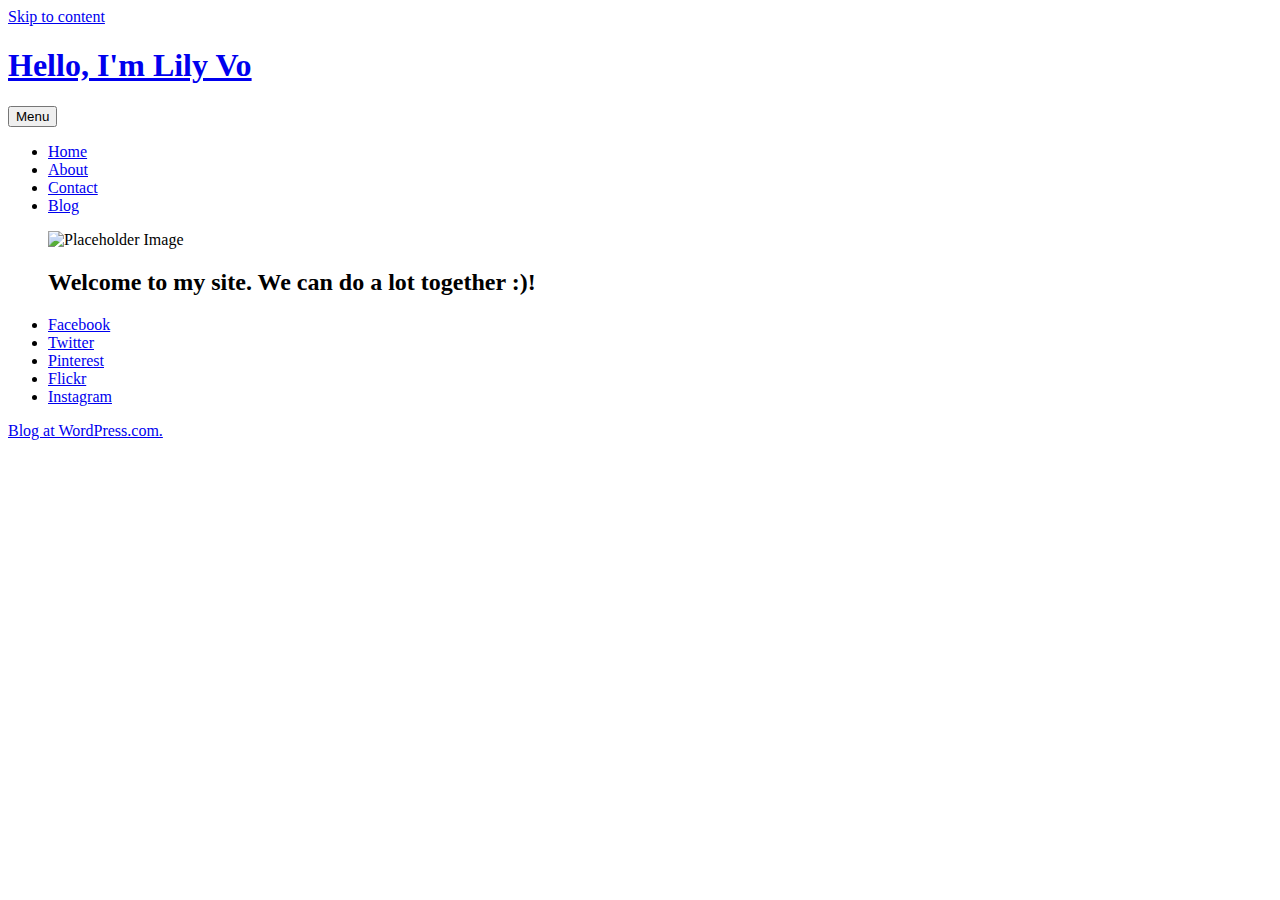
==== index.html @ 209fda5f "Add files via upload" ====
﻿
<!DOCTYPE html>
<html lang="en">
<head>
<meta charset="UTF-8">
<meta name="viewport" content="width=device-width, initial-scale=1">
<link rel="profile" href="http://gmpg.org/xfn/11">
<link rel="pingback" href="https://dollyns.wordpress.com/xmlrpc.php">
<title>Hello, I&#039;m Lily Vo</title>
<link rel='dns-prefetch' href='//s2.wp.com' />
<link rel='dns-prefetch' href='//s0.wp.com' />
<link rel='dns-prefetch' href='//s1.wp.com' />
<link rel='dns-prefetch' href='//fonts.googleapis.com' />
<link rel="alternate" type="application/rss+xml" title="Hello, I&#039;m Lily Vo &raquo; Feed" href="https://dollyns.wordpress.com/feed/" />
<link rel="alternate" type="application/rss+xml" title="Hello, I&#039;m Lily Vo &raquo; Comments Feed" href="https://dollyns.wordpress.com/comments/feed/" />
	<script type="text/javascript">
		/* <![CDATA[ */
		function addLoadEvent(func) {
			var oldonload = window.onload;
			if (typeof window.onload != 'function') {
				window.onload = func;
			} else {
				window.onload = function () {
					oldonload();
					func();
				}
			}
		}
		/* ]]> */
	</script>
			<script type="text/javascript">
			window._wpemojiSettings = {"baseUrl":"https:\/\/s0.wp.com\/wp-content\/mu-plugins\/wpcom-smileys\/twemoji\/2\/72x72\/","ext":".png","svgUrl":"https:\/\/s0.wp.com\/wp-content\/mu-plugins\/wpcom-smileys\/twemoji\/2\/svg\/","svgExt":".svg","source":{"concatemoji":"https:\/\/s1.wp.com\/wp-includes\/js\/wp-emoji-release.min.js?m=1473172720h&ver=4.6.1-RC1-38499"}};
			!function(a,b,c){function d(a){var c,d,e,f,g,h=b.createElement("canvas"),i=h.getContext&&h.getContext("2d"),j=String.fromCharCode;if(!i||!i.fillText)return!1;switch(i.textBaseline="top",i.font="600 32px Arial",a){case"flag":return i.fillText(j(55356,56806,55356,56826),0,0),!(h.toDataURL().length<3e3)&&(i.clearRect(0,0,h.width,h.height),i.fillText(j(55356,57331,65039,8205,55356,57096),0,0),c=h.toDataURL(),i.clearRect(0,0,h.width,h.height),i.fillText(j(55356,57331,55356,57096),0,0),d=h.toDataURL(),c!==d);case"diversity":return i.fillText(j(55356,57221),0,0),e=i.getImageData(16,16,1,1).data,f=e[0]+","+e[1]+","+e[2]+","+e[3],i.fillText(j(55356,57221,55356,57343),0,0),e=i.getImageData(16,16,1,1).data,g=e[0]+","+e[1]+","+e[2]+","+e[3],f!==g;case"simple":return i.fillText(j(55357,56835),0,0),0!==i.getImageData(16,16,1,1).data[0];case"unicode8":return i.fillText(j(55356,57135),0,0),0!==i.getImageData(16,16,1,1).data[0];case"unicode9":return i.fillText(j(55358,56631),0,0),0!==i.getImageData(16,16,1,1).data[0]}return!1}function e(a){var c=b.createElement("script");c.src=a,c.type="text/javascript",b.getElementsByTagName("head")[0].appendChild(c)}var f,g,h,i;for(i=Array("simple","flag","unicode8","diversity","unicode9"),c.supports={everything:!0,everythingExceptFlag:!0},h=0;h<i.length;h++)c.supports[i[h]]=d(i[h]),c.supports.everything=c.supports.everything&&c.supports[i[h]],"flag"!==i[h]&&(c.supports.everythingExceptFlag=c.supports.everythingExceptFlag&&c.supports[i[h]]);c.supports.everythingExceptFlag=c.supports.everythingExceptFlag&&!c.supports.flag,c.DOMReady=!1,c.readyCallback=function(){c.DOMReady=!0},c.supports.everything||(g=function(){c.readyCallback()},b.addEventListener?(b.addEventListener("DOMContentLoaded",g,!1),a.addEventListener("load",g,!1)):(a.attachEvent("onload",g),b.attachEvent("onreadystatechange",function(){"complete"===b.readyState&&c.readyCallback()})),f=c.source||{},f.concatemoji?e(f.concatemoji):f.wpemoji&&f.twemoji&&(e(f.twemoji),e(f.wpemoji)))}(window,document,window._wpemojiSettings);
		</script>
		<style type="text/css">
img.wp-smiley,
img.emoji {
	display: inline !important;
	border: none !important;
	box-shadow: none !important;
	height: 1em !important;
	width: 1em !important;
	margin: 0 .07em !important;
	vertical-align: -0.1em !important;
	background: none !important;
	padding: 0 !important;
}
</style>
<link rel='stylesheet' id='all-css-0-1' href='https://s1.wp.com/_static/??-eJyFj90KwjAMhV/IGqZT3IX4LFsNrlvThqVl+PamDgVF5k3Iz/k4JzCzsTEkDAkoG/b55oLAzDaSEXIe71/T1ops4Dfm3YgCAyZu7Wie05rcxgl1T9ymoiC8uhY9ksrWMOLjiyptr16rNkv8ruMJRYxWcplM6tXoTzwqUZY/QIWfmwV1EGJySsu7KYcLnav60OzqqtmfhgcvXIXW' type='text/css' media='all' />
<link rel='stylesheet' id='sela-fonts-css'  href='https://fonts.googleapis.com/css?family=Source+Sans+Pro%3A300%2C300italic%2C400%2C400italic%2C600%7CDroid+Serif%3A400%2C400italic%7COswald%3A300%2C400&#038;subset=latin%2Clatin-ext' type='text/css' media='all' />
<link rel='stylesheet' id='all-css-2-1' href='https://s2.wp.com/_static/??-eJyFjtsKwjAQRH/IuErr5UX8ljRsY2SzG7IJpX9vpC8tor7NMOfAwJSMEy7IBWI1iaoPrOCRMYc2fIl7p7qDlVseGFEh1QEUyYKWmfAvFdgtpJmSk/jBbx6JIXG2BOFNMSPZkH+pGQcS36KHRq3qW7rH27G/Hvru3F1Ozxe5aWUV' type='text/css' media='all' />
<link rel='stylesheet' id='print-css-3-1' href='https://s0.wp.com/wp-content/mu-plugins/global-print/global-print.css?m=1465851035h' type='text/css' media='print' />
<link rel='stylesheet' id='all-css-4-1' href='https://s0.wp.com/_static/??-eJx9i0EKQjEMBS9kDUpRuxDPkl9qG0mT0uTj9cWFiCiu3jyYgfsIWcWLOPQ1DF4riQFmJ5UF55u22WwDv/Wh5uHKSBOs4SSpr/1XmWZCDqxVP89X5K30YtAiVNYF+Slc+nkXjynt0ykebg/FyknH' type='text/css' media='all' />
<script type='text/javascript' src='https://s0.wp.com/_static/??-eJyFzt0KwjAMBeAXsiv+Tb0Qn6WrcaQuaW1Shz69HeiFMBQCgZyPQ+yYDLIfyhnEhjq3AvnxXk2Qhf0FDGGfnUJDyB/sIyuwTpZihwOYIpBdX2+16BJnXIqiBCIVzaTfLyHfEca/LIAm568mg+Bzaj3Rcblp2+1qfdjtwws0V1vd'></script>
<link rel="EditURI" type="application/rsd+xml" title="RSD" href="https://dollyns.wordpress.com/xmlrpc.php?rsd" />
<link rel="wlwmanifest" type="application/wlwmanifest+xml" href="https://s1.wp.com/wp-includes/wlwmanifest.xml" /> 
<meta name="generator" content="WordPress.com" />
<link rel="canonical" href="https://dollyns.wordpress.com/" />
<link rel='shortlink' href='http://wp.me/P8dDOH-2' />
<link rel="alternate" type="application/json+oembed" href="https://public-api.wordpress.com/oembed/1.0/?format=json&amp;url=https%3A%2F%2Fdollyns.wordpress.com%2F&amp;for=wpcom-auto-discovery" /><link rel="alternate" type="application/xml+oembed" href="https://public-api.wordpress.com/oembed/1.0/?format=xml&amp;url=https%3A%2F%2Fdollyns.wordpress.com%2F&amp;for=wpcom-auto-discovery" />
<!-- Jetpack Open Graph Tags -->
<meta property="og:type" content="website" />
<meta property="og:title" content="Hello, I&#039;m Lily Vo" />
<meta property="og:url" content="https://dollyns.wordpress.com/" />
<meta property="og:site_name" content="Hello, I&#039;m Lily Vo" />
<meta property="og:image" content="https://dollyns.files.wordpress.com/2016/12/desktop5.jpg?w=1200" />
<meta property="og:image:width" content="1200" />
<meta property="og:image:height" content="805" />
<meta property="og:locale" content="en_US" />
<meta name="twitter:site" content="@wordpressdotcom" />
<meta name="twitter:image:src" content="https://dollyns.files.wordpress.com/2016/12/desktop5.jpg?w=640" />
<meta name="twitter:card" content="summary_large_image" />
<meta name="twitter:description" content="Visit the post for more." />
<meta property="fb:app_id" content="249643311490" />
<meta property="article:publisher" content="https://www.facebook.com/WordPresscom" />
<link rel="shortcut icon" type="image/x-icon" href="https://s2.wp.com/i/favicon.ico" sizes="16x16 24x24 32x32 48x48" />
<link rel="icon" type="image/x-icon" href="https://s2.wp.com/i/favicon.ico" sizes="16x16 24x24 32x32 48x48" />
<link rel="apple-touch-icon-precomposed" href="https://s0.wp.com/i/webclip.png" />
<link rel="search" type="application/opensearchdescription+xml" href="https://dollyns.wordpress.com/osd.xml" title="Hello, I&#039;m Lily Vo" />
<link rel="search" type="application/opensearchdescription+xml" href="https://s1.wp.com/opensearch.xml" title="WordPress.com" />
<meta name="application-name" content="Hello, I&#039;m Lily Vo" /><meta name="msapplication-window" content="width=device-width;height=device-height" /><meta name="msapplication-task" content="name=Subscribe;action-uri=https://dollyns.wordpress.com/feed/;icon-uri=https://s2.wp.com/i/favicon.ico" /><meta name="msapplication-task" content="name=Sign up for a free blog;action-uri=http://wordpress.com/signup/;icon-uri=https://s2.wp.com/i/favicon.ico" /><meta name="msapplication-task" content="name=WordPress.com Support;action-uri=http://support.wordpress.com/;icon-uri=https://s2.wp.com/i/favicon.ico" /><meta name="msapplication-task" content="name=WordPress.com Forums;action-uri=http://forums.wordpress.com/;icon-uri=https://s2.wp.com/i/favicon.ico" /><meta name="title" content=" | Hello, I&#039;m Lily Vo on WordPress.com" />
<meta name="description" content="This is the home page&#039;s excerpt" />
<style type="text/css" id="syntaxhighlighteranchor"></style>
</head>

<body class="home page page-id-2 page-template page-template-page-templates page-template-front-page page-template-page-templatesfront-page-php mp6 customizer-styles-applied not-multi-author display-header-text comments-closed highlander-enabled highlander-light">
<div id="page" class="hfeed site">
	<header id="masthead" class="site-header" role="banner">
		<a class="skip-link screen-reader-text" href="#content" title="Skip to content">Skip to content</a>

		<div class="site-branding">
						<h1 class="site-title"><a href="https://dollyns.wordpress.com/" title="Hello, I&#039;m Lily Vo" rel="home">Hello, I&#039;m Lily Vo</a></h1>
					</div><!-- .site-branding -->

		<nav id="site-navigation" class="main-navigation" role="navigation">
			<button class="menu-toggle" aria-controls="menu" aria-expanded="false">Menu</button>
			<div class="menu-primary-container"><ul id="menu-primary" class="menu"><li id="menu-item-12" class="menu-item menu-item-type-post_type menu-item-object-page current-menu-item page_item page-item-2 current_page_item menu-item-12"><a href="https://dollyns.wordpress.com/">Home</a></li>
<li id="menu-item-13" class="menu-item menu-item-type-post_type menu-item-object-page menu-item-13"><a href="https://dollyns.wordpress.com/about/">About</a></li>
<li id="menu-item-14" class="menu-item menu-item-type-post_type menu-item-object-page menu-item-14"><a href="https://dollyns.wordpress.com/contact/">Contact</a></li>
<li id="menu-item-15" class="menu-item menu-item-type-post_type menu-item-object-page menu-item-15"><a href="https://dollyns.wordpress.com/blog/">Blog</a></li>
</ul></div>		</nav><!-- #site-navigation -->
	</header><!-- #masthead -->

	<div id="content" class="site-content">

	<div id="primary" class="content-area front-page-content-area">
					<div class="hero">

								<figure class="hero-content">
					<img width="1180" height="610" src="https://dollyns.files.wordpress.com/2016/12/desktop5.jpg?w=1180&amp;h=610&amp;crop=1" class="attachment-sela-hero-thumbnail size-sela-hero-thumbnail wp-post-image" alt="Placeholder Image" srcset="https://dollyns.files.wordpress.com/2016/12/desktop5.jpg?w=1180&amp;h=610&amp;crop=1 1180w, https://dollyns.files.wordpress.com/2016/12/desktop5.jpg?w=150&amp;h=78&amp;crop=1 150w, https://dollyns.files.wordpress.com/2016/12/desktop5.jpg?w=300&amp;h=155&amp;crop=1 300w, https://dollyns.files.wordpress.com/2016/12/desktop5.jpg?w=768&amp;h=397&amp;crop=1 768w, https://dollyns.files.wordpress.com/2016/12/desktop5.jpg?w=1024&amp;h=529&amp;crop=1 1024w" sizes="(max-width: 1180px) 100vw, 1180px" data-attachment-id="21" data-permalink="https://dollyns.wordpress.com/home/placeholder-image/#main" data-orig-file="https://dollyns.files.wordpress.com/2016/12/desktop5.jpg" data-orig-size="1600,1073" data-comments-opened="1" data-image-meta="{&quot;aperture&quot;:&quot;4.5&quot;,&quot;credit&quot;:&quot;&quot;,&quot;camera&quot;:&quot;DSLR-A200&quot;,&quot;caption&quot;:&quot;SONY DSC&quot;,&quot;created_timestamp&quot;:&quot;1338642597&quot;,&quot;copyright&quot;:&quot;&quot;,&quot;focal_length&quot;:&quot;26&quot;,&quot;iso&quot;:&quot;400&quot;,&quot;shutter_speed&quot;:&quot;0.04&quot;,&quot;title&quot;:&quot;SONY DSC&quot;,&quot;orientation&quot;:&quot;0&quot;}" data-image-title="Placeholder Image" data-image-description="&lt;p&gt;SONY DSC&lt;/p&gt;
" data-medium-file="https://dollyns.files.wordpress.com/2016/12/desktop5.jpg?w=300" data-large-file="https://dollyns.files.wordpress.com/2016/12/desktop5.jpg?w=620" />					<div class="hero-content-overlayer">
						<div class="hero-container-outer">
							<div class="hero-container-inner">
								<article id="post-2" class="post-2 page type-page status-publish has-post-thumbnail hentry with-featured-image">
									<header class="entry-header">
																			</header><!-- .entry-header -->

									<div class="entry-content">
										<h2>Welcome to my site. We can do a lot together :)!</h2>
									</div><!-- .entry-content -->
																	</article><!-- #post-## -->
							</div><!-- .hero-container-inner -->
						</div><!-- .hero-container-outer -->
					</div><!-- .hero-content-overlayer -->
				</figure><!-- .hero-content -->

				
			</div><!-- .hero -->
			</div><!-- #primary -->

	

	
	



	</div><!-- #content -->

	
	<footer id="colophon" class="site-footer">
					<div class="social-links"><ul id="menu-social" class="menu"><li id="menu-item-16" class="menu-item menu-item-type-custom menu-item-object-custom menu-item-16"><a href="http://facebook.com/"><span class="screen-reader-text">Facebook</span></a></li>
<li id="menu-item-17" class="menu-item menu-item-type-custom menu-item-object-custom menu-item-17"><a href="http://twitter.com/wordpressdotcom"><span class="screen-reader-text">Twitter</span></a></li>
<li id="menu-item-18" class="menu-item menu-item-type-custom menu-item-object-custom menu-item-18"><a href="http://pinterest.com"><span class="screen-reader-text">Pinterest</span></a></li>
<li id="menu-item-19" class="menu-item menu-item-type-custom menu-item-object-custom menu-item-19"><a href="http://flickr.com"><span class="screen-reader-text">Flickr</span></a></li>
<li id="menu-item-20" class="menu-item menu-item-type-custom menu-item-object-custom menu-item-20"><a href="http://instagram.com"><span class="screen-reader-text">Instagram</span></a></li>
</ul></div>		
		<div class="site-info"  role="contentinfo">
			<a href="https://wordpress.com/?ref=footer_blog">Blog at WordPress.com.</a>
			
					</div><!-- .site-info -->
	</footer><!-- #colophon -->
</div><!-- #page -->

<!--  -->
<script type='text/javascript' src='//0.gravatar.com/js/gprofiles.js?ver=201651y'></script>
<script type='text/javascript'>
/* <![CDATA[ */
var WPGroHo = {"my_hash":""};
/* ]]> */
</script>
<script type='text/javascript' src='https://s1.wp.com/wp-content/mu-plugins/gravatar-hovercards/wpgroho.js?m=1380573781h'></script>

	<script>
		//initialize and attach hovercards to all gravatars
		jQuery( document ).ready( function( $ ) {

			if (typeof Gravatar === "undefined"){
				return;
			}

			if ( typeof Gravatar.init !== "function" ) {
				return;
			}			

			Gravatar.profile_cb = function( hash, id ) {
				WPGroHo.syncProfileData( hash, id );
			};
			Gravatar.my_hash = WPGroHo.my_hash;
			Gravatar.init( 'body', '#wp-admin-bar-my-account' );
		});
	</script>

		<div style="display:none">
	</div>
<link rel='stylesheet' id='all-css-0-2' href='https://s2.wp.com/wp-content/mu-plugins/widgets/contact-info/contact-info-map.css?m=1469676049h' type='text/css' media='all' />
<script type='text/javascript'>
/* <![CDATA[ */
var comment_like_text = {"loading":"Loading..."};
/* ]]> */
</script>
<script type='text/javascript'>
/* <![CDATA[ */
var actionbardata = {"siteID":"121462011","siteName":"Hello, I'm Lily Vo","siteURL":"http:\/\/dollyns.wordpress.com","icon":"<img alt='' src='https:\/\/s1.wp.com\/i\/void.gif' class='avatar avatar-36' height='36' width='36' \/>","canManageOptions":"","canCustomizeSite":"","isFollowing":"","themeSlug":"pub\/sela","signupURL":"https:\/\/wordpress.com\/start\/","loginURL":"https:\/\/dollyns.wordpress.com\/wp-login.php?redirect_to=https%3A%2F%2Fdollyns.wordpress.com%2F","themeURL":"https:\/\/wordpress.com\/themes\/sela\/","xhrURL":"https:\/\/dollyns.wordpress.com\/wp-admin\/admin-ajax.php","nonce":"1d1d68eaa4","isSingular":"1","isFolded":"","isLoggedIn":"","isMobile":"","subscribeNonce":"<input type=\"hidden\" id=\"_wpnonce\" name=\"_wpnonce\" value=\"c07e786dff\" \/>","referer":"https:\/\/dollyns.wordpress.com\/","canFollow":"1","statusMessage":"","customizeLink":"https:\/\/dollyns.wordpress.com\/wp-admin\/customize.php?url=https%3A%2F%2Fdollyns.wordpress.com%2F","postID":"2","shortlink":"http:\/\/wp.me\/P8dDOH-2","canEditPost":"","editLink":"https:\/\/wordpress.com\/page\/dollyns.wordpress.com\/2","i18n":{"view":"View Site","follow":"Follow","following":"Following","edit":"Edit","login":"Log In","signup":"Sign Up","customize":"Customize","report":"Report this content","themeInfo":"Get theme: Sela","shortlink":"Copy shortlink","copied":"Copied","followedText":"New posts from this site will now appear in your <a href=\"https:\/\/wordpress.com\/\">Reader<\/a>","foldBar":"Collapse this bar","unfoldBar":"Expand this bar","editFollows":"Manage Sites I Follow","editSubs":"Manage Subscriptions","viewReader":"View Site in the Reader","subscribe":"Sign me up","enterEmail":"Enter your email address","followers":"","alreadyUser":"Already have a WordPress.com account? <a href=\"https:\/\/dollyns.wordpress.com\/wp-login.php?redirect_to=https%3A%2F%2Fdollyns.wordpress.com%2F\">Log in now.<\/a>"}};
/* ]]> */
</script>
<script type='text/javascript' src='https://s0.wp.com/_static/??-eJyVkN1uwyAMRl9oHq06Nb2Z9iwUnMRJMJSfZI9fo0rRsk1Re4Ux53yyUUsA4zkjZzUkZXEmg+H7fUhv6seTKxCm0hEnNdGISd0KFuw12wnjDmy8c9KChzRU+6rSQgFfkTaN32Lu0QkWigTjpCvPeqZOZ/L8BJxGCpLMI7TelAQt/dn+P0vOnRW0dcRw1VE5nTJGqcDPGCNZCVp7ewmmzl8T1mqHXsh2mOtPcRYeiFu/uYDTQfwv93n8aM6n0+XcHIY7yc+96g=='></script>
<script type="text/javascript">
// <![CDATA[
(function() {
try{
  if ( window.external &&'msIsSiteMode' in window.external) {
    if (window.external.msIsSiteMode()) {
      var jl = document.createElement('script');
      jl.type='text/javascript';
      jl.async=true;
      jl.src='/wp-content/plugins/ie-sitemode/custom-jumplist.php';
      var s = document.getElementsByTagName('script')[0];
      s.parentNode.insertBefore(jl, s);
    }
  }
}catch(e){}
})();
// ]]>
</script>	<script type="text/javascript">
	var skimlinks_pub_id = "725X584219"
	var skimlinks_sitename = "dollyns.wordpress.com";
	</script>
	<script type="text/javascript" src="https://s.skimresources.com/js/725X1342.skimlinks.js"></script>		<script>
			var _comscore = _comscore || [];
			_comscore.push({
				c1: "2",
				c2: "7518284"
			});
			(function() {
				var s = document.createElement("script"),
					el = document.getElementsByTagName("script")[0];
				s.async = true;
				s.src = (document.location.protocol == "https:" ? "https://sb" : "http://b") + ".scorecardresearch.com/beacon.js";
				el.parentNode.insertBefore(s, el);
			})();
		</script>
		<noscript>
			<p class="robots-nocontent"><img src="https://sb.scorecardresearch.com/p?c1=2&c2=7518284&c3=&c4=&c5=&c6=&c15=&cv=2.0&cj=1" alt="" style="display:none;" width="1" height="1" /></p>
		</noscript><script src="//stats.wp.com/w.js?55" type="text/javascript" async defer></script>
<script type="text/javascript">
_tkq = window._tkq || [];
_stq = window._stq || [];
_tkq.push(['storeContext', {'blog_id':'121462011','blog_tz':'0','user_lang':'en','blog_lang':'en','user_id':'0'}]);
_stq.push(['view', {'blog':'121462011','v':'wpcom','tz':'0','user_id':'0','post':'2','subd':'dollyns'}]);
_stq.push(['extra', {'crypt':'UE40eW5QN0p8M2Y/[base64]/SzVpU11bLGNGME9Gay5yRWxML0R1XVJUTUlEcFhlOUZWdVpNRDBZVlZpfC1afktyLjl6NF1bTy8lVklTVUJSTC82M253MnhdMHIsVytkRix1VS9+NDcrVmRWMk5qem85U0JbOQ=='}]);
_stq.push([ 'clickTrackerInit', '121462011', '2' ]);
	</script>
<noscript><img src="https://pixel.wp.com/b.gif?v=noscript" style="height:0px;width:0px;overflow:hidden" alt="" /></noscript>
<script>
if ( 'object' === typeof wpcom_mobile_user_agent_info ) {

	wpcom_mobile_user_agent_info.init();
	var mobileStatsQueryString = "";
	
	if( false !== wpcom_mobile_user_agent_info.matchedPlatformName )
		mobileStatsQueryString += "&x_" + 'mobile_platforms' + '=' + wpcom_mobile_user_agent_info.matchedPlatformName;
	
	if( false !== wpcom_mobile_user_agent_info.matchedUserAgentName )
		mobileStatsQueryString += "&x_" + 'mobile_devices' + '=' + wpcom_mobile_user_agent_info.matchedUserAgentName;
	
	if( wpcom_mobile_user_agent_info.isIPad() )
		mobileStatsQueryString += "&x_" + 'ipad_views' + '=' + 'views';

	if( "" != mobileStatsQueryString ) {
		new Image().src = document.location.protocol + '//pixel.wp.com/g.gif?v=wpcom-no-pv' + mobileStatsQueryString + '&baba=' + Math.random();
	}
	
}
</script>
</body>
</html>
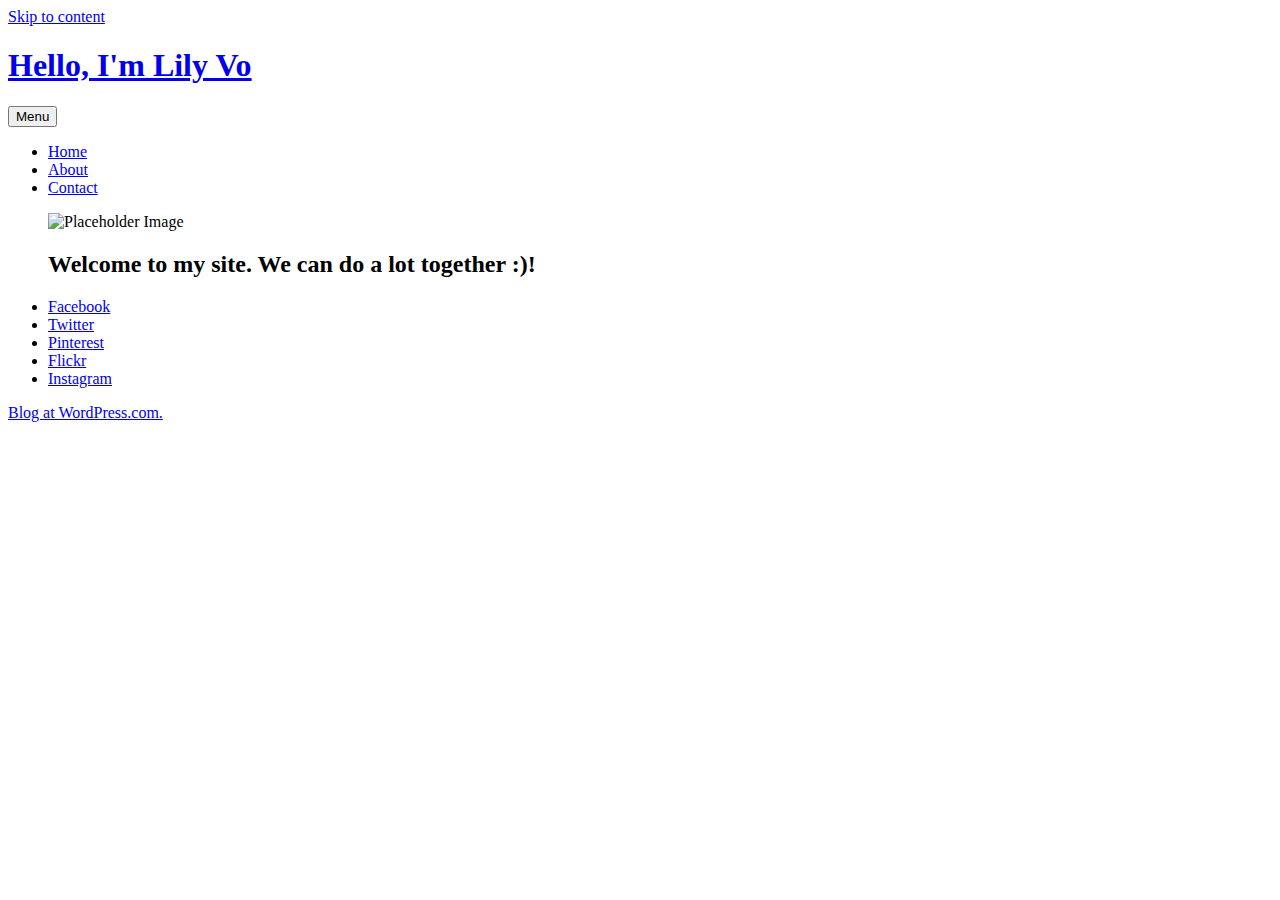
==== commit c7d4033c: "Modified html files" ====
--- a/index.html
+++ b/index.html
@@ -1,267 +1,267 @@
-﻿
-<!DOCTYPE html>
-<html lang="en">
-<head>
-<meta charset="UTF-8">
-<meta name="viewport" content="width=device-width, initial-scale=1">
-<link rel="profile" href="http://gmpg.org/xfn/11">
-<link rel="pingback" href="https://dollyns.wordpress.com/xmlrpc.php">
-<title>Hello, I&#039;m Lily Vo</title>
-<link rel='dns-prefetch' href='//s2.wp.com' />
-<link rel='dns-prefetch' href='//s0.wp.com' />
-<link rel='dns-prefetch' href='//s1.wp.com' />
-<link rel='dns-prefetch' href='//fonts.googleapis.com' />
-<link rel="alternate" type="application/rss+xml" title="Hello, I&#039;m Lily Vo &raquo; Feed" href="https://dollyns.wordpress.com/feed/" />
-<link rel="alternate" type="application/rss+xml" title="Hello, I&#039;m Lily Vo &raquo; Comments Feed" href="https://dollyns.wordpress.com/comments/feed/" />
-	<script type="text/javascript">
-		/* <![CDATA[ */
-		function addLoadEvent(func) {
-			var oldonload = window.onload;
-			if (typeof window.onload != 'function') {
-				window.onload = func;
-			} else {
-				window.onload = function () {
-					oldonload();
-					func();
-				}
-			}
-		}
-		/* ]]> */
-	</script>
-			<script type="text/javascript">
-			window._wpemojiSettings = {"baseUrl":"https:\/\/s0.wp.com\/wp-content\/mu-plugins\/wpcom-smileys\/twemoji\/2\/72x72\/","ext":".png","svgUrl":"https:\/\/s0.wp.com\/wp-content\/mu-plugins\/wpcom-smileys\/twemoji\/2\/svg\/","svgExt":".svg","source":{"concatemoji":"https:\/\/s1.wp.com\/wp-includes\/js\/wp-emoji-release.min.js?m=1473172720h&ver=4.6.1-RC1-38499"}};
-			!function(a,b,c){function d(a){var c,d,e,f,g,h=b.createElement("canvas"),i=h.getContext&&h.getContext("2d"),j=String.fromCharCode;if(!i||!i.fillText)return!1;switch(i.textBaseline="top",i.font="600 32px Arial",a){case"flag":return i.fillText(j(55356,56806,55356,56826),0,0),!(h.toDataURL().length<3e3)&&(i.clearRect(0,0,h.width,h.height),i.fillText(j(55356,57331,65039,8205,55356,57096),0,0),c=h.toDataURL(),i.clearRect(0,0,h.width,h.height),i.fillText(j(55356,57331,55356,57096),0,0),d=h.toDataURL(),c!==d);case"diversity":return i.fillText(j(55356,57221),0,0),e=i.getImageData(16,16,1,1).data,f=e[0]+","+e[1]+","+e[2]+","+e[3],i.fillText(j(55356,57221,55356,57343),0,0),e=i.getImageData(16,16,1,1).data,g=e[0]+","+e[1]+","+e[2]+","+e[3],f!==g;case"simple":return i.fillText(j(55357,56835),0,0),0!==i.getImageData(16,16,1,1).data[0];case"unicode8":return i.fillText(j(55356,57135),0,0),0!==i.getImageData(16,16,1,1).data[0];case"unicode9":return i.fillText(j(55358,56631),0,0),0!==i.getImageData(16,16,1,1).data[0]}return!1}function e(a){var c=b.createElement("script");c.src=a,c.type="text/javascript",b.getElementsByTagName("head")[0].appendChild(c)}var f,g,h,i;for(i=Array("simple","flag","unicode8","diversity","unicode9"),c.supports={everything:!0,everythingExceptFlag:!0},h=0;h<i.length;h++)c.supports[i[h]]=d(i[h]),c.supports.everything=c.supports.everything&&c.supports[i[h]],"flag"!==i[h]&&(c.supports.everythingExceptFlag=c.supports.everythingExceptFlag&&c.supports[i[h]]);c.supports.everythingExceptFlag=c.supports.everythingExceptFlag&&!c.supports.flag,c.DOMReady=!1,c.readyCallback=function(){c.DOMReady=!0},c.supports.everything||(g=function(){c.readyCallback()},b.addEventListener?(b.addEventListener("DOMContentLoaded",g,!1),a.addEventListener("load",g,!1)):(a.attachEvent("onload",g),b.attachEvent("onreadystatechange",function(){"complete"===b.readyState&&c.readyCallback()})),f=c.source||{},f.concatemoji?e(f.concatemoji):f.wpemoji&&f.twemoji&&(e(f.twemoji),e(f.wpemoji)))}(window,document,window._wpemojiSettings);
-		</script>
-		<style type="text/css">
-img.wp-smiley,
-img.emoji {
-	display: inline !important;
-	border: none !important;
-	box-shadow: none !important;
-	height: 1em !important;
-	width: 1em !important;
-	margin: 0 .07em !important;
-	vertical-align: -0.1em !important;
-	background: none !important;
-	padding: 0 !important;
-}
-</style>
-<link rel='stylesheet' id='all-css-0-1' href='https://s1.wp.com/_static/??-eJyFj90KwjAMhV/IGqZT3IX4LFsNrlvThqVl+PamDgVF5k3Iz/k4JzCzsTEkDAkoG/b55oLAzDaSEXIe71/T1ops4Dfm3YgCAyZu7Wie05rcxgl1T9ymoiC8uhY9ksrWMOLjiyptr16rNkv8ruMJRYxWcplM6tXoTzwqUZY/QIWfmwV1EGJySsu7KYcLnav60OzqqtmfhgcvXIXW' type='text/css' media='all' />
-<link rel='stylesheet' id='sela-fonts-css'  href='https://fonts.googleapis.com/css?family=Source+Sans+Pro%3A300%2C300italic%2C400%2C400italic%2C600%7CDroid+Serif%3A400%2C400italic%7COswald%3A300%2C400&#038;subset=latin%2Clatin-ext' type='text/css' media='all' />
-<link rel='stylesheet' id='all-css-2-1' href='https://s2.wp.com/_static/??-eJyFjtsKwjAQRH/IuErr5UX8ljRsY2SzG7IJpX9vpC8tor7NMOfAwJSMEy7IBWI1iaoPrOCRMYc2fIl7p7qDlVseGFEh1QEUyYKWmfAvFdgtpJmSk/jBbx6JIXG2BOFNMSPZkH+pGQcS36KHRq3qW7rH27G/Hvru3F1Ozxe5aWUV' type='text/css' media='all' />
-<link rel='stylesheet' id='print-css-3-1' href='https://s0.wp.com/wp-content/mu-plugins/global-print/global-print.css?m=1465851035h' type='text/css' media='print' />
-<link rel='stylesheet' id='all-css-4-1' href='https://s0.wp.com/_static/??-eJx9i0EKQjEMBS9kDUpRuxDPkl9qG0mT0uTj9cWFiCiu3jyYgfsIWcWLOPQ1DF4riQFmJ5UF55u22WwDv/Wh5uHKSBOs4SSpr/1XmWZCDqxVP89X5K30YtAiVNYF+Slc+nkXjynt0ykebg/FyknH' type='text/css' media='all' />
-<script type='text/javascript' src='https://s0.wp.com/_static/??-eJyFzt0KwjAMBeAXsiv+Tb0Qn6WrcaQuaW1Shz69HeiFMBQCgZyPQ+yYDLIfyhnEhjq3AvnxXk2Qhf0FDGGfnUJDyB/sIyuwTpZihwOYIpBdX2+16BJnXIqiBCIVzaTfLyHfEca/LIAm568mg+Bzaj3Rcblp2+1qfdjtwws0V1vd'></script>
-<link rel="EditURI" type="application/rsd+xml" title="RSD" href="https://dollyns.wordpress.com/xmlrpc.php?rsd" />
-<link rel="wlwmanifest" type="application/wlwmanifest+xml" href="https://s1.wp.com/wp-includes/wlwmanifest.xml" /> 
-<meta name="generator" content="WordPress.com" />
-<link rel="canonical" href="https://dollyns.wordpress.com/" />
-<link rel='shortlink' href='http://wp.me/P8dDOH-2' />
-<link rel="alternate" type="application/json+oembed" href="https://public-api.wordpress.com/oembed/1.0/?format=json&amp;url=https%3A%2F%2Fdollyns.wordpress.com%2F&amp;for=wpcom-auto-discovery" /><link rel="alternate" type="application/xml+oembed" href="https://public-api.wordpress.com/oembed/1.0/?format=xml&amp;url=https%3A%2F%2Fdollyns.wordpress.com%2F&amp;for=wpcom-auto-discovery" />
-<!-- Jetpack Open Graph Tags -->
-<meta property="og:type" content="website" />
-<meta property="og:title" content="Hello, I&#039;m Lily Vo" />
-<meta property="og:url" content="https://dollyns.wordpress.com/" />
-<meta property="og:site_name" content="Hello, I&#039;m Lily Vo" />
-<meta property="og:image" content="https://dollyns.files.wordpress.com/2016/12/desktop5.jpg?w=1200" />
-<meta property="og:image:width" content="1200" />
-<meta property="og:image:height" content="805" />
-<meta property="og:locale" content="en_US" />
-<meta name="twitter:site" content="@wordpressdotcom" />
-<meta name="twitter:image:src" content="https://dollyns.files.wordpress.com/2016/12/desktop5.jpg?w=640" />
-<meta name="twitter:card" content="summary_large_image" />
-<meta name="twitter:description" content="Visit the post for more." />
-<meta property="fb:app_id" content="249643311490" />
-<meta property="article:publisher" content="https://www.facebook.com/WordPresscom" />
-<link rel="shortcut icon" type="image/x-icon" href="https://s2.wp.com/i/favicon.ico" sizes="16x16 24x24 32x32 48x48" />
-<link rel="icon" type="image/x-icon" href="https://s2.wp.com/i/favicon.ico" sizes="16x16 24x24 32x32 48x48" />
-<link rel="apple-touch-icon-precomposed" href="https://s0.wp.com/i/webclip.png" />
-<link rel="search" type="application/opensearchdescription+xml" href="https://dollyns.wordpress.com/osd.xml" title="Hello, I&#039;m Lily Vo" />
-<link rel="search" type="application/opensearchdescription+xml" href="https://s1.wp.com/opensearch.xml" title="WordPress.com" />
-<meta name="application-name" content="Hello, I&#039;m Lily Vo" /><meta name="msapplication-window" content="width=device-width;height=device-height" /><meta name="msapplication-task" content="name=Subscribe;action-uri=https://dollyns.wordpress.com/feed/;icon-uri=https://s2.wp.com/i/favicon.ico" /><meta name="msapplication-task" content="name=Sign up for a free blog;action-uri=http://wordpress.com/signup/;icon-uri=https://s2.wp.com/i/favicon.ico" /><meta name="msapplication-task" content="name=WordPress.com Support;action-uri=http://support.wordpress.com/;icon-uri=https://s2.wp.com/i/favicon.ico" /><meta name="msapplication-task" content="name=WordPress.com Forums;action-uri=http://forums.wordpress.com/;icon-uri=https://s2.wp.com/i/favicon.ico" /><meta name="title" content=" | Hello, I&#039;m Lily Vo on WordPress.com" />
-<meta name="description" content="This is the home page&#039;s excerpt" />
-<style type="text/css" id="syntaxhighlighteranchor"></style>
-</head>
-
-<body class="home page page-id-2 page-template page-template-page-templates page-template-front-page page-template-page-templatesfront-page-php mp6 customizer-styles-applied not-multi-author display-header-text comments-closed highlander-enabled highlander-light">
-<div id="page" class="hfeed site">
-	<header id="masthead" class="site-header" role="banner">
-		<a class="skip-link screen-reader-text" href="#content" title="Skip to content">Skip to content</a>
-
-		<div class="site-branding">
-						<h1 class="site-title"><a href="https://dollyns.wordpress.com/" title="Hello, I&#039;m Lily Vo" rel="home">Hello, I&#039;m Lily Vo</a></h1>
-					</div><!-- .site-branding -->
-
-		<nav id="site-navigation" class="main-navigation" role="navigation">
-			<button class="menu-toggle" aria-controls="menu" aria-expanded="false">Menu</button>
-			<div class="menu-primary-container"><ul id="menu-primary" class="menu"><li id="menu-item-12" class="menu-item menu-item-type-post_type menu-item-object-page current-menu-item page_item page-item-2 current_page_item menu-item-12"><a href="https://dollyns.wordpress.com/">Home</a></li>
-<li id="menu-item-13" class="menu-item menu-item-type-post_type menu-item-object-page menu-item-13"><a href="https://dollyns.wordpress.com/about/">About</a></li>
-<li id="menu-item-14" class="menu-item menu-item-type-post_type menu-item-object-page menu-item-14"><a href="https://dollyns.wordpress.com/contact/">Contact</a></li>
-<li id="menu-item-15" class="menu-item menu-item-type-post_type menu-item-object-page menu-item-15"><a href="https://dollyns.wordpress.com/blog/">Blog</a></li>
-</ul></div>		</nav><!-- #site-navigation -->
-	</header><!-- #masthead -->
-
-	<div id="content" class="site-content">
-
-	<div id="primary" class="content-area front-page-content-area">
-					<div class="hero">
-
-								<figure class="hero-content">
-					<img width="1180" height="610" src="https://dollyns.files.wordpress.com/2016/12/desktop5.jpg?w=1180&amp;h=610&amp;crop=1" class="attachment-sela-hero-thumbnail size-sela-hero-thumbnail wp-post-image" alt="Placeholder Image" srcset="https://dollyns.files.wordpress.com/2016/12/desktop5.jpg?w=1180&amp;h=610&amp;crop=1 1180w, https://dollyns.files.wordpress.com/2016/12/desktop5.jpg?w=150&amp;h=78&amp;crop=1 150w, https://dollyns.files.wordpress.com/2016/12/desktop5.jpg?w=300&amp;h=155&amp;crop=1 300w, https://dollyns.files.wordpress.com/2016/12/desktop5.jpg?w=768&amp;h=397&amp;crop=1 768w, https://dollyns.files.wordpress.com/2016/12/desktop5.jpg?w=1024&amp;h=529&amp;crop=1 1024w" sizes="(max-width: 1180px) 100vw, 1180px" data-attachment-id="21" data-permalink="https://dollyns.wordpress.com/home/placeholder-image/#main" data-orig-file="https://dollyns.files.wordpress.com/2016/12/desktop5.jpg" data-orig-size="1600,1073" data-comments-opened="1" data-image-meta="{&quot;aperture&quot;:&quot;4.5&quot;,&quot;credit&quot;:&quot;&quot;,&quot;camera&quot;:&quot;DSLR-A200&quot;,&quot;caption&quot;:&quot;SONY DSC&quot;,&quot;created_timestamp&quot;:&quot;1338642597&quot;,&quot;copyright&quot;:&quot;&quot;,&quot;focal_length&quot;:&quot;26&quot;,&quot;iso&quot;:&quot;400&quot;,&quot;shutter_speed&quot;:&quot;0.04&quot;,&quot;title&quot;:&quot;SONY DSC&quot;,&quot;orientation&quot;:&quot;0&quot;}" data-image-title="Placeholder Image" data-image-description="&lt;p&gt;SONY DSC&lt;/p&gt;
-" data-medium-file="https://dollyns.files.wordpress.com/2016/12/desktop5.jpg?w=300" data-large-file="https://dollyns.files.wordpress.com/2016/12/desktop5.jpg?w=620" />					<div class="hero-content-overlayer">
-						<div class="hero-container-outer">
-							<div class="hero-container-inner">
-								<article id="post-2" class="post-2 page type-page status-publish has-post-thumbnail hentry with-featured-image">
-									<header class="entry-header">
-																			</header><!-- .entry-header -->
-
-									<div class="entry-content">
-										<h2>Welcome to my site. We can do a lot together :)!</h2>
-									</div><!-- .entry-content -->
-																	</article><!-- #post-## -->
-							</div><!-- .hero-container-inner -->
-						</div><!-- .hero-container-outer -->
-					</div><!-- .hero-content-overlayer -->
-				</figure><!-- .hero-content -->
-
-				
-			</div><!-- .hero -->
-			</div><!-- #primary -->
-
-	
-
-	
-	
-
-
-
-	</div><!-- #content -->
-
-	
-	<footer id="colophon" class="site-footer">
-					<div class="social-links"><ul id="menu-social" class="menu"><li id="menu-item-16" class="menu-item menu-item-type-custom menu-item-object-custom menu-item-16"><a href="http://facebook.com/"><span class="screen-reader-text">Facebook</span></a></li>
-<li id="menu-item-17" class="menu-item menu-item-type-custom menu-item-object-custom menu-item-17"><a href="http://twitter.com/wordpressdotcom"><span class="screen-reader-text">Twitter</span></a></li>
-<li id="menu-item-18" class="menu-item menu-item-type-custom menu-item-object-custom menu-item-18"><a href="http://pinterest.com"><span class="screen-reader-text">Pinterest</span></a></li>
-<li id="menu-item-19" class="menu-item menu-item-type-custom menu-item-object-custom menu-item-19"><a href="http://flickr.com"><span class="screen-reader-text">Flickr</span></a></li>
-<li id="menu-item-20" class="menu-item menu-item-type-custom menu-item-object-custom menu-item-20"><a href="http://instagram.com"><span class="screen-reader-text">Instagram</span></a></li>
-</ul></div>		
-		<div class="site-info"  role="contentinfo">
-			<a href="https://wordpress.com/?ref=footer_blog">Blog at WordPress.com.</a>
-			
-					</div><!-- .site-info -->
-	</footer><!-- #colophon -->
-</div><!-- #page -->
-
-<!--  -->
-<script type='text/javascript' src='//0.gravatar.com/js/gprofiles.js?ver=201651y'></script>
-<script type='text/javascript'>
-/* <![CDATA[ */
-var WPGroHo = {"my_hash":""};
-/* ]]> */
-</script>
-<script type='text/javascript' src='https://s1.wp.com/wp-content/mu-plugins/gravatar-hovercards/wpgroho.js?m=1380573781h'></script>
-
-	<script>
-		//initialize and attach hovercards to all gravatars
-		jQuery( document ).ready( function( $ ) {
-
-			if (typeof Gravatar === "undefined"){
-				return;
-			}
-
-			if ( typeof Gravatar.init !== "function" ) {
-				return;
-			}			
-
-			Gravatar.profile_cb = function( hash, id ) {
-				WPGroHo.syncProfileData( hash, id );
-			};
-			Gravatar.my_hash = WPGroHo.my_hash;
-			Gravatar.init( 'body', '#wp-admin-bar-my-account' );
-		});
-	</script>
-
-		<div style="display:none">
-	</div>
-<link rel='stylesheet' id='all-css-0-2' href='https://s2.wp.com/wp-content/mu-plugins/widgets/contact-info/contact-info-map.css?m=1469676049h' type='text/css' media='all' />
-<script type='text/javascript'>
-/* <![CDATA[ */
-var comment_like_text = {"loading":"Loading..."};
-/* ]]> */
-</script>
-<script type='text/javascript'>
-/* <![CDATA[ */
-var actionbardata = {"siteID":"121462011","siteName":"Hello, I'm Lily Vo","siteURL":"http:\/\/dollyns.wordpress.com","icon":"<img alt='' src='https:\/\/s1.wp.com\/i\/void.gif' class='avatar avatar-36' height='36' width='36' \/>","canManageOptions":"","canCustomizeSite":"","isFollowing":"","themeSlug":"pub\/sela","signupURL":"https:\/\/wordpress.com\/start\/","loginURL":"https:\/\/dollyns.wordpress.com\/wp-login.php?redirect_to=https%3A%2F%2Fdollyns.wordpress.com%2F","themeURL":"https:\/\/wordpress.com\/themes\/sela\/","xhrURL":"https:\/\/dollyns.wordpress.com\/wp-admin\/admin-ajax.php","nonce":"1d1d68eaa4","isSingular":"1","isFolded":"","isLoggedIn":"","isMobile":"","subscribeNonce":"<input type=\"hidden\" id=\"_wpnonce\" name=\"_wpnonce\" value=\"c07e786dff\" \/>","referer":"https:\/\/dollyns.wordpress.com\/","canFollow":"1","statusMessage":"","customizeLink":"https:\/\/dollyns.wordpress.com\/wp-admin\/customize.php?url=https%3A%2F%2Fdollyns.wordpress.com%2F","postID":"2","shortlink":"http:\/\/wp.me\/P8dDOH-2","canEditPost":"","editLink":"https:\/\/wordpress.com\/page\/dollyns.wordpress.com\/2","i18n":{"view":"View Site","follow":"Follow","following":"Following","edit":"Edit","login":"Log In","signup":"Sign Up","customize":"Customize","report":"Report this content","themeInfo":"Get theme: Sela","shortlink":"Copy shortlink","copied":"Copied","followedText":"New posts from this site will now appear in your <a href=\"https:\/\/wordpress.com\/\">Reader<\/a>","foldBar":"Collapse this bar","unfoldBar":"Expand this bar","editFollows":"Manage Sites I Follow","editSubs":"Manage Subscriptions","viewReader":"View Site in the Reader","subscribe":"Sign me up","enterEmail":"Enter your email address","followers":"","alreadyUser":"Already have a WordPress.com account? <a href=\"https:\/\/dollyns.wordpress.com\/wp-login.php?redirect_to=https%3A%2F%2Fdollyns.wordpress.com%2F\">Log in now.<\/a>"}};
-/* ]]> */
-</script>
-<script type='text/javascript' src='https://s0.wp.com/_static/??-eJyVkN1uwyAMRl9oHq06Nb2Z9iwUnMRJMJSfZI9fo0rRsk1Re4Ux53yyUUsA4zkjZzUkZXEmg+H7fUhv6seTKxCm0hEnNdGISd0KFuw12wnjDmy8c9KChzRU+6rSQgFfkTaN32Lu0QkWigTjpCvPeqZOZ/L8BJxGCpLMI7TelAQt/dn+P0vOnRW0dcRw1VE5nTJGqcDPGCNZCVp7ewmmzl8T1mqHXsh2mOtPcRYeiFu/uYDTQfwv93n8aM6n0+XcHIY7yc+96g=='></script>
-<script type="text/javascript">
-// <![CDATA[
-(function() {
-try{
-  if ( window.external &&'msIsSiteMode' in window.external) {
-    if (window.external.msIsSiteMode()) {
-      var jl = document.createElement('script');
-      jl.type='text/javascript';
-      jl.async=true;
-      jl.src='/wp-content/plugins/ie-sitemode/custom-jumplist.php';
-      var s = document.getElementsByTagName('script')[0];
-      s.parentNode.insertBefore(jl, s);
-    }
-  }
-}catch(e){}
-})();
-// ]]>
-</script>	<script type="text/javascript">
-	var skimlinks_pub_id = "725X584219"
-	var skimlinks_sitename = "dollyns.wordpress.com";
-	</script>
-	<script type="text/javascript" src="https://s.skimresources.com/js/725X1342.skimlinks.js"></script>		<script>
-			var _comscore = _comscore || [];
-			_comscore.push({
-				c1: "2",
-				c2: "7518284"
-			});
-			(function() {
-				var s = document.createElement("script"),
-					el = document.getElementsByTagName("script")[0];
-				s.async = true;
-				s.src = (document.location.protocol == "https:" ? "https://sb" : "http://b") + ".scorecardresearch.com/beacon.js";
-				el.parentNode.insertBefore(s, el);
-			})();
-		</script>
-		<noscript>
-			<p class="robots-nocontent"><img src="https://sb.scorecardresearch.com/p?c1=2&c2=7518284&c3=&c4=&c5=&c6=&c15=&cv=2.0&cj=1" alt="" style="display:none;" width="1" height="1" /></p>
-		</noscript><script src="//stats.wp.com/w.js?55" type="text/javascript" async defer></script>
-<script type="text/javascript">
-_tkq = window._tkq || [];
-_stq = window._stq || [];
-_tkq.push(['storeContext', {'blog_id':'121462011','blog_tz':'0','user_lang':'en','blog_lang':'en','user_id':'0'}]);
-_stq.push(['view', {'blog':'121462011','v':'wpcom','tz':'0','user_id':'0','post':'2','subd':'dollyns'}]);
-_stq.push(['extra', {'crypt':'UE40eW5QN0p8M2Y/[base64]/SzVpU11bLGNGME9Gay5yRWxML0R1XVJUTUlEcFhlOUZWdVpNRDBZVlZpfC1afktyLjl6NF1bTy8lVklTVUJSTC82M253MnhdMHIsVytkRix1VS9+NDcrVmRWMk5qem85U0JbOQ=='}]);
-_stq.push([ 'clickTrackerInit', '121462011', '2' ]);
-	</script>
-<noscript><img src="https://pixel.wp.com/b.gif?v=noscript" style="height:0px;width:0px;overflow:hidden" alt="" /></noscript>
-<script>
-if ( 'object' === typeof wpcom_mobile_user_agent_info ) {
-
-	wpcom_mobile_user_agent_info.init();
-	var mobileStatsQueryString = "";
-	
-	if( false !== wpcom_mobile_user_agent_info.matchedPlatformName )
-		mobileStatsQueryString += "&x_" + 'mobile_platforms' + '=' + wpcom_mobile_user_agent_info.matchedPlatformName;
-	
-	if( false !== wpcom_mobile_user_agent_info.matchedUserAgentName )
-		mobileStatsQueryString += "&x_" + 'mobile_devices' + '=' + wpcom_mobile_user_agent_info.matchedUserAgentName;
-	
-	if( wpcom_mobile_user_agent_info.isIPad() )
-		mobileStatsQueryString += "&x_" + 'ipad_views' + '=' + 'views';
-
-	if( "" != mobileStatsQueryString ) {
-		new Image().src = document.location.protocol + '//pixel.wp.com/g.gif?v=wpcom-no-pv' + mobileStatsQueryString + '&baba=' + Math.random();
-	}
-	
-}
-</script>
-</body>
-</html>
+﻿
+<!DOCTYPE html>
+<html lang="en">
+<head>
+<meta charset="UTF-8">
+<meta name="viewport" content="width=device-width, initial-scale=1">
+<link rel="profile" href="http://gmpg.org/xfn/11">
+<link rel="pingback" href="https://dollyns.wordpress.com/xmlrpc.php">
+<title>Hello, I&#039;m Lily Vo</title>
+<link rel='dns-prefetch' href='//s2.wp.com' />
+<link rel='dns-prefetch' href='//s0.wp.com' />
+<link rel='dns-prefetch' href='//s1.wp.com' />
+<link rel='dns-prefetch' href='//fonts.googleapis.com' />
+<link rel="alternate" type="application/rss+xml" title="Hello, I&#039;m Lily Vo &raquo; Feed" href="https://dollyns.wordpress.com/feed/" />
+<link rel="alternate" type="application/rss+xml" title="Hello, I&#039;m Lily Vo &raquo; Comments Feed" href="https://dollyns.wordpress.com/comments/feed/" />
+	<script type="text/javascript">
+		/* <![CDATA[ */
+		function addLoadEvent(func) {
+			var oldonload = window.onload;
+			if (typeof window.onload != 'function') {
+				window.onload = func;
+			} else {
+				window.onload = function () {
+					oldonload();
+					func();
+				}
+			}
+		}
+		/* ]]> */
+	</script>
+			<script type="text/javascript">
+			window._wpemojiSettings = {"baseUrl":"https:\/\/s0.wp.com\/wp-content\/mu-plugins\/wpcom-smileys\/twemoji\/2\/72x72\/","ext":".png","svgUrl":"https:\/\/s0.wp.com\/wp-content\/mu-plugins\/wpcom-smileys\/twemoji\/2\/svg\/","svgExt":".svg","source":{"concatemoji":"https:\/\/s1.wp.com\/wp-includes\/js\/wp-emoji-release.min.js?m=1473172720h&ver=4.6.1-RC1-38499"}};
+			!function(a,b,c){function d(a){var c,d,e,f,g,h=b.createElement("canvas"),i=h.getContext&&h.getContext("2d"),j=String.fromCharCode;if(!i||!i.fillText)return!1;switch(i.textBaseline="top",i.font="600 32px Arial",a){case"flag":return i.fillText(j(55356,56806,55356,56826),0,0),!(h.toDataURL().length<3e3)&&(i.clearRect(0,0,h.width,h.height),i.fillText(j(55356,57331,65039,8205,55356,57096),0,0),c=h.toDataURL(),i.clearRect(0,0,h.width,h.height),i.fillText(j(55356,57331,55356,57096),0,0),d=h.toDataURL(),c!==d);case"diversity":return i.fillText(j(55356,57221),0,0),e=i.getImageData(16,16,1,1).data,f=e[0]+","+e[1]+","+e[2]+","+e[3],i.fillText(j(55356,57221,55356,57343),0,0),e=i.getImageData(16,16,1,1).data,g=e[0]+","+e[1]+","+e[2]+","+e[3],f!==g;case"simple":return i.fillText(j(55357,56835),0,0),0!==i.getImageData(16,16,1,1).data[0];case"unicode8":return i.fillText(j(55356,57135),0,0),0!==i.getImageData(16,16,1,1).data[0];case"unicode9":return i.fillText(j(55358,56631),0,0),0!==i.getImageData(16,16,1,1).data[0]}return!1}function e(a){var c=b.createElement("script");c.src=a,c.type="text/javascript",b.getElementsByTagName("head")[0].appendChild(c)}var f,g,h,i;for(i=Array("simple","flag","unicode8","diversity","unicode9"),c.supports={everything:!0,everythingExceptFlag:!0},h=0;h<i.length;h++)c.supports[i[h]]=d(i[h]),c.supports.everything=c.supports.everything&&c.supports[i[h]],"flag"!==i[h]&&(c.supports.everythingExceptFlag=c.supports.everythingExceptFlag&&c.supports[i[h]]);c.supports.everythingExceptFlag=c.supports.everythingExceptFlag&&!c.supports.flag,c.DOMReady=!1,c.readyCallback=function(){c.DOMReady=!0},c.supports.everything||(g=function(){c.readyCallback()},b.addEventListener?(b.addEventListener("DOMContentLoaded",g,!1),a.addEventListener("load",g,!1)):(a.attachEvent("onload",g),b.attachEvent("onreadystatechange",function(){"complete"===b.readyState&&c.readyCallback()})),f=c.source||{},f.concatemoji?e(f.concatemoji):f.wpemoji&&f.twemoji&&(e(f.twemoji),e(f.wpemoji)))}(window,document,window._wpemojiSettings);
+		</script>
+		<style type="text/css">
+img.wp-smiley,
+img.emoji {
+	display: inline !important;
+	border: none !important;
+	box-shadow: none !important;
+	height: 1em !important;
+	width: 1em !important;
+	margin: 0 .07em !important;
+	vertical-align: -0.1em !important;
+	background: none !important;
+	padding: 0 !important;
+}
+</style>
+<link rel='stylesheet' id='all-css-0-1' href='https://s1.wp.com/_static/??-eJyFj90KwjAMhV/IGqZT3IX4LFsNrlvThqVl+PamDgVF5k3Iz/k4JzCzsTEkDAkoG/b55oLAzDaSEXIe71/T1ops4Dfm3YgCAyZu7Wie05rcxgl1T9ymoiC8uhY9ksrWMOLjiyptr16rNkv8ruMJRYxWcplM6tXoTzwqUZY/QIWfmwV1EGJySsu7KYcLnav60OzqqtmfhgcvXIXW' type='text/css' media='all' />
+<link rel='stylesheet' id='sela-fonts-css'  href='https://fonts.googleapis.com/css?family=Source+Sans+Pro%3A300%2C300italic%2C400%2C400italic%2C600%7CDroid+Serif%3A400%2C400italic%7COswald%3A300%2C400&#038;subset=latin%2Clatin-ext' type='text/css' media='all' />
+<link rel='stylesheet' id='all-css-2-1' href='https://s2.wp.com/_static/??-eJyFjtsKwjAQRH/IuErr5UX8ljRsY2SzG7IJpX9vpC8tor7NMOfAwJSMEy7IBWI1iaoPrOCRMYc2fIl7p7qDlVseGFEh1QEUyYKWmfAvFdgtpJmSk/jBbx6JIXG2BOFNMSPZkH+pGQcS36KHRq3qW7rH27G/Hvru3F1Ozxe5aWUV' type='text/css' media='all' />
+<link rel='stylesheet' id='print-css-3-1' href='https://s0.wp.com/wp-content/mu-plugins/global-print/global-print.css?m=1465851035h' type='text/css' media='print' />
+<link rel='stylesheet' id='all-css-4-1' href='https://s0.wp.com/_static/??-eJx9i0EKQjEMBS9kDUpRuxDPkl9qG0mT0uTj9cWFiCiu3jyYgfsIWcWLOPQ1DF4riQFmJ5UF55u22WwDv/Wh5uHKSBOs4SSpr/1XmWZCDqxVP89X5K30YtAiVNYF+Slc+nkXjynt0ykebg/FyknH' type='text/css' media='all' />
+<script type='text/javascript' src='https://s0.wp.com/_static/??-eJyFzt0KwjAMBeAXsiv+Tb0Qn6WrcaQuaW1Shz69HeiFMBQCgZyPQ+yYDLIfyhnEhjq3AvnxXk2Qhf0FDGGfnUJDyB/sIyuwTpZihwOYIpBdX2+16BJnXIqiBCIVzaTfLyHfEca/LIAm568mg+Bzaj3Rcblp2+1qfdjtwws0V1vd'></script>
+<link rel="EditURI" type="application/rsd+xml" title="RSD" href="https://dollyns.wordpress.com/xmlrpc.php?rsd" />
+<link rel="wlwmanifest" type="application/wlwmanifest+xml" href="https://s1.wp.com/wp-includes/wlwmanifest.xml" /> 
+<meta name="generator" content="WordPress.com" />
+<link rel="canonical" href="https://dollyns.wordpress.com/" />
+<link rel='shortlink' href='http://wp.me/P8dDOH-2' />
+<link rel="alternate" type="application/json+oembed" href="https://public-api.wordpress.com/oembed/1.0/?format=json&amp;url=https%3A%2F%2Fdollyns.wordpress.com%2F&amp;for=wpcom-auto-discovery" /><link rel="alternate" type="application/xml+oembed" href="https://public-api.wordpress.com/oembed/1.0/?format=xml&amp;url=https%3A%2F%2Fdollyns.wordpress.com%2F&amp;for=wpcom-auto-discovery" />
+<!-- Jetpack Open Graph Tags -->
+<meta property="og:type" content="website" />
+<meta property="og:title" content="Hello, I&#039;m Lily Vo" />
+<meta property="og:url" content="https://dollyns.wordpress.com/" />
+<meta property="og:site_name" content="Hello, I&#039;m Lily Vo" />
+<meta property="og:image" content="https://dollyns.files.wordpress.com/2016/12/desktop5.jpg?w=1200" />
+<meta property="og:image:width" content="1200" />
+<meta property="og:image:height" content="805" />
+<meta property="og:locale" content="en_US" />
+<meta name="twitter:site" content="@wordpressdotcom" />
+<meta name="twitter:image:src" content="https://dollyns.files.wordpress.com/2016/12/desktop5.jpg?w=640" />
+<meta name="twitter:card" content="summary_large_image" />
+<meta name="twitter:description" content="Visit the post for more." />
+<meta property="fb:app_id" content="249643311490" />
+<meta property="article:publisher" content="https://www.facebook.com/WordPresscom" />
+<link rel="shortcut icon" type="image/x-icon" href="https://s2.wp.com/i/favicon.ico" sizes="16x16 24x24 32x32 48x48" />
+<link rel="icon" type="image/x-icon" href="https://s2.wp.com/i/favicon.ico" sizes="16x16 24x24 32x32 48x48" />
+<link rel="apple-touch-icon-precomposed" href="https://s0.wp.com/i/webclip.png" />
+<link rel="search" type="application/opensearchdescription+xml" href="https://dollyns.wordpress.com/osd.xml" title="Hello, I&#039;m Lily Vo" />
+<link rel="search" type="application/opensearchdescription+xml" href="https://s1.wp.com/opensearch.xml" title="WordPress.com" />
+<meta name="application-name" content="Hello, I&#039;m Lily Vo" /><meta name="msapplication-window" content="width=device-width;height=device-height" /><meta name="msapplication-task" content="name=Subscribe;action-uri=https://dollyns.wordpress.com/feed/;icon-uri=https://s2.wp.com/i/favicon.ico" /><meta name="msapplication-task" content="name=Sign up for a free blog;action-uri=http://wordpress.com/signup/;icon-uri=https://s2.wp.com/i/favicon.ico" /><meta name="msapplication-task" content="name=WordPress.com Support;action-uri=http://support.wordpress.com/;icon-uri=https://s2.wp.com/i/favicon.ico" /><meta name="msapplication-task" content="name=WordPress.com Forums;action-uri=http://forums.wordpress.com/;icon-uri=https://s2.wp.com/i/favicon.ico" /><meta name="title" content=" | Hello, I&#039;m Lily Vo on WordPress.com" />
+<meta name="description" content="This is the home page&#039;s excerpt" />
+<style type="text/css" id="syntaxhighlighteranchor"></style>
+</head>
+
+<body class="home page page-id-2 page-template page-template-page-templates page-template-front-page page-template-page-templatesfront-page-php mp6 customizer-styles-applied not-multi-author display-header-text comments-closed highlander-enabled highlander-light">
+<div id="page" class="hfeed site">
+	<header id="masthead" class="site-header" role="banner">
+		<a class="skip-link screen-reader-text" href="#content" title="Skip to content">Skip to content</a>
+
+		<div class="site-branding">
+						<h1 class="site-title"><a href="https://dollyns.wordpress.com/" title="Hello, I&#039;m Lily Vo" rel="home">Hello, I&#039;m Lily Vo</a></h1>
+					</div><!-- .site-branding -->
+
+		<nav id="site-navigation" class="main-navigation" role="navigation">
+			<button class="menu-toggle" aria-controls="menu" aria-expanded="false">Menu</button>
+			<div class="menu-primary-container"><ul id="menu-primary" class="menu"><li id="menu-item-12" class="menu-item menu-item-type-post_type menu-item-object-page current-menu-item page_item page-item-2 current_page_item menu-item-12"><a href="https://dollyns.github.io/">Home</a></li>
+<li id="menu-item-13" class="menu-item menu-item-type-post_type menu-item-object-page menu-item-13"><a href="https://dollyns.github.io/about/about.html">About</a></li>
+<li id="menu-item-14" class="menu-item menu-item-type-post_type menu-item-object-page menu-item-14"><a href="https://dollyns.github.io/contact/contact.html">Contact</a></li>
+
+</ul></div>		</nav><!-- #site-navigation -->
+	</header><!-- #masthead -->
+
+	<div id="content" class="site-content">
+
+	<div id="primary" class="content-area front-page-content-area">
+					<div class="hero">
+
+								<figure class="hero-content">
+					<img width="1180" height="610" src="https://dollyns.files.wordpress.com/2016/12/desktop5.jpg?w=1180&amp;h=610&amp;crop=1" class="attachment-sela-hero-thumbnail size-sela-hero-thumbnail wp-post-image" alt="Placeholder Image" srcset="https://dollyns.files.wordpress.com/2016/12/desktop5.jpg?w=1180&amp;h=610&amp;crop=1 1180w, https://dollyns.files.wordpress.com/2016/12/desktop5.jpg?w=150&amp;h=78&amp;crop=1 150w, https://dollyns.files.wordpress.com/2016/12/desktop5.jpg?w=300&amp;h=155&amp;crop=1 300w, https://dollyns.files.wordpress.com/2016/12/desktop5.jpg?w=768&amp;h=397&amp;crop=1 768w, https://dollyns.files.wordpress.com/2016/12/desktop5.jpg?w=1024&amp;h=529&amp;crop=1 1024w" sizes="(max-width: 1180px) 100vw, 1180px" data-attachment-id="21" data-permalink="https://dollyns.wordpress.com/home/placeholder-image/#main" data-orig-file="https://dollyns.files.wordpress.com/2016/12/desktop5.jpg" data-orig-size="1600,1073" data-comments-opened="1" data-image-meta="{&quot;aperture&quot;:&quot;4.5&quot;,&quot;credit&quot;:&quot;&quot;,&quot;camera&quot;:&quot;DSLR-A200&quot;,&quot;caption&quot;:&quot;SONY DSC&quot;,&quot;created_timestamp&quot;:&quot;1338642597&quot;,&quot;copyright&quot;:&quot;&quot;,&quot;focal_length&quot;:&quot;26&quot;,&quot;iso&quot;:&quot;400&quot;,&quot;shutter_speed&quot;:&quot;0.04&quot;,&quot;title&quot;:&quot;SONY DSC&quot;,&quot;orientation&quot;:&quot;0&quot;}" data-image-title="Placeholder Image" data-image-description="&lt;p&gt;SONY DSC&lt;/p&gt;
+" data-medium-file="https://dollyns.files.wordpress.com/2016/12/desktop5.jpg?w=300" data-large-file="https://dollyns.files.wordpress.com/2016/12/desktop5.jpg?w=620" />					<div class="hero-content-overlayer">
+						<div class="hero-container-outer">
+							<div class="hero-container-inner">
+								<article id="post-2" class="post-2 page type-page status-publish has-post-thumbnail hentry with-featured-image">
+									<header class="entry-header">
+																			</header><!-- .entry-header -->
+
+									<div class="entry-content">
+										<h2>Welcome to my site. We can do a lot together :)!</h2>
+									</div><!-- .entry-content -->
+																	</article><!-- #post-## -->
+							</div><!-- .hero-container-inner -->
+						</div><!-- .hero-container-outer -->
+					</div><!-- .hero-content-overlayer -->
+				</figure><!-- .hero-content -->
+
+				
+			</div><!-- .hero -->
+			</div><!-- #primary -->
+
+	
+
+	
+	
+
+
+
+	</div><!-- #content -->
+
+	
+	<footer id="colophon" class="site-footer">
+					<div class="social-links"><ul id="menu-social" class="menu"><li id="menu-item-16" class="menu-item menu-item-type-custom menu-item-object-custom menu-item-16"><a href="http://facebook.com/"><span class="screen-reader-text">Facebook</span></a></li>
+<li id="menu-item-17" class="menu-item menu-item-type-custom menu-item-object-custom menu-item-17"><a href="http://twitter.com/wordpressdotcom"><span class="screen-reader-text">Twitter</span></a></li>
+<li id="menu-item-18" class="menu-item menu-item-type-custom menu-item-object-custom menu-item-18"><a href="http://pinterest.com"><span class="screen-reader-text">Pinterest</span></a></li>
+<li id="menu-item-19" class="menu-item menu-item-type-custom menu-item-object-custom menu-item-19"><a href="http://flickr.com"><span class="screen-reader-text">Flickr</span></a></li>
+<li id="menu-item-20" class="menu-item menu-item-type-custom menu-item-object-custom menu-item-20"><a href="http://instagram.com"><span class="screen-reader-text">Instagram</span></a></li>
+</ul></div>		
+		<div class="site-info"  role="contentinfo">
+			<a href="https://wordpress.com/?ref=footer_blog">Blog at WordPress.com.</a>
+			
+					</div><!-- .site-info -->
+	</footer><!-- #colophon -->
+</div><!-- #page -->
+
+<!--  -->
+<script type='text/javascript' src='//0.gravatar.com/js/gprofiles.js?ver=201651y'></script>
+<script type='text/javascript'>
+/* <![CDATA[ */
+var WPGroHo = {"my_hash":""};
+/* ]]> */
+</script>
+<script type='text/javascript' src='https://s1.wp.com/wp-content/mu-plugins/gravatar-hovercards/wpgroho.js?m=1380573781h'></script>
+
+	<script>
+		//initialize and attach hovercards to all gravatars
+		jQuery( document ).ready( function( $ ) {
+
+			if (typeof Gravatar === "undefined"){
+				return;
+			}
+
+			if ( typeof Gravatar.init !== "function" ) {
+				return;
+			}			
+
+			Gravatar.profile_cb = function( hash, id ) {
+				WPGroHo.syncProfileData( hash, id );
+			};
+			Gravatar.my_hash = WPGroHo.my_hash;
+			Gravatar.init( 'body', '#wp-admin-bar-my-account' );
+		});
+	</script>
+
+		<div style="display:none">
+	</div>
+<link rel='stylesheet' id='all-css-0-2' href='https://s2.wp.com/wp-content/mu-plugins/widgets/contact-info/contact-info-map.css?m=1469676049h' type='text/css' media='all' />
+<script type='text/javascript'>
+/* <![CDATA[ */
+var comment_like_text = {"loading":"Loading..."};
+/* ]]> */
+</script>
+<script type='text/javascript'>
+/* <![CDATA[ */
+var actionbardata = {"siteID":"121462011","siteName":"Hello, I'm Lily Vo","siteURL":"http:\/\/dollyns.wordpress.com","icon":"<img alt='' src='https:\/\/s1.wp.com\/i\/void.gif' class='avatar avatar-36' height='36' width='36' \/>","canManageOptions":"","canCustomizeSite":"","isFollowing":"","themeSlug":"pub\/sela","signupURL":"https:\/\/wordpress.com\/start\/","loginURL":"https:\/\/dollyns.wordpress.com\/wp-login.php?redirect_to=https%3A%2F%2Fdollyns.wordpress.com%2F","themeURL":"https:\/\/wordpress.com\/themes\/sela\/","xhrURL":"https:\/\/dollyns.wordpress.com\/wp-admin\/admin-ajax.php","nonce":"1d1d68eaa4","isSingular":"1","isFolded":"","isLoggedIn":"","isMobile":"","subscribeNonce":"<input type=\"hidden\" id=\"_wpnonce\" name=\"_wpnonce\" value=\"c07e786dff\" \/>","referer":"https:\/\/dollyns.wordpress.com\/","canFollow":"1","statusMessage":"","customizeLink":"https:\/\/dollyns.wordpress.com\/wp-admin\/customize.php?url=https%3A%2F%2Fdollyns.wordpress.com%2F","postID":"2","shortlink":"http:\/\/wp.me\/P8dDOH-2","canEditPost":"","editLink":"https:\/\/wordpress.com\/page\/dollyns.wordpress.com\/2","i18n":{"view":"View Site","follow":"Follow","following":"Following","edit":"Edit","login":"Log In","signup":"Sign Up","customize":"Customize","report":"Report this content","themeInfo":"Get theme: Sela","shortlink":"Copy shortlink","copied":"Copied","followedText":"New posts from this site will now appear in your <a href=\"https:\/\/wordpress.com\/\">Reader<\/a>","foldBar":"Collapse this bar","unfoldBar":"Expand this bar","editFollows":"Manage Sites I Follow","editSubs":"Manage Subscriptions","viewReader":"View Site in the Reader","subscribe":"Sign me up","enterEmail":"Enter your email address","followers":"","alreadyUser":"Already have a WordPress.com account? <a href=\"https:\/\/dollyns.wordpress.com\/wp-login.php?redirect_to=https%3A%2F%2Fdollyns.wordpress.com%2F\">Log in now.<\/a>"}};
+/* ]]> */
+</script>
+<script type='text/javascript' src='https://s0.wp.com/_static/??-eJyVkN1uwyAMRl9oHq06Nb2Z9iwUnMRJMJSfZI9fo0rRsk1Re4Ux53yyUUsA4zkjZzUkZXEmg+H7fUhv6seTKxCm0hEnNdGISd0KFuw12wnjDmy8c9KChzRU+6rSQgFfkTaN32Lu0QkWigTjpCvPeqZOZ/L8BJxGCpLMI7TelAQt/dn+P0vOnRW0dcRw1VE5nTJGqcDPGCNZCVp7ewmmzl8T1mqHXsh2mOtPcRYeiFu/uYDTQfwv93n8aM6n0+XcHIY7yc+96g=='></script>
+<script type="text/javascript">
+// <![CDATA[
+(function() {
+try{
+  if ( window.external &&'msIsSiteMode' in window.external) {
+    if (window.external.msIsSiteMode()) {
+      var jl = document.createElement('script');
+      jl.type='text/javascript';
+      jl.async=true;
+      jl.src='/wp-content/plugins/ie-sitemode/custom-jumplist.php';
+      var s = document.getElementsByTagName('script')[0];
+      s.parentNode.insertBefore(jl, s);
+    }
+  }
+}catch(e){}
+})();
+// ]]>
+</script>	<script type="text/javascript">
+	var skimlinks_pub_id = "725X584219"
+	var skimlinks_sitename = "dollyns.wordpress.com";
+	</script>
+	<script type="text/javascript" src="https://s.skimresources.com/js/725X1342.skimlinks.js"></script>		<script>
+			var _comscore = _comscore || [];
+			_comscore.push({
+				c1: "2",
+				c2: "7518284"
+			});
+			(function() {
+				var s = document.createElement("script"),
+					el = document.getElementsByTagName("script")[0];
+				s.async = true;
+				s.src = (document.location.protocol == "https:" ? "https://sb" : "http://b") + ".scorecardresearch.com/beacon.js";
+				el.parentNode.insertBefore(s, el);
+			})();
+		</script>
+		<noscript>
+			<p class="robots-nocontent"><img src="https://sb.scorecardresearch.com/p?c1=2&c2=7518284&c3=&c4=&c5=&c6=&c15=&cv=2.0&cj=1" alt="" style="display:none;" width="1" height="1" /></p>
+		</noscript><script src="//stats.wp.com/w.js?55" type="text/javascript" async defer></script>
+<script type="text/javascript">
+_tkq = window._tkq || [];
+_stq = window._stq || [];
+_tkq.push(['storeContext', {'blog_id':'121462011','blog_tz':'0','user_lang':'en','blog_lang':'en','user_id':'0'}]);
+_stq.push(['view', {'blog':'121462011','v':'wpcom','tz':'0','user_id':'0','post':'2','subd':'dollyns'}]);
+_stq.push(['extra', {'crypt':'UE40eW5QN0p8M2Y/[base64]/SzVpU11bLGNGME9Gay5yRWxML0R1XVJUTUlEcFhlOUZWdVpNRDBZVlZpfC1afktyLjl6NF1bTy8lVklTVUJSTC82M253MnhdMHIsVytkRix1VS9+NDcrVmRWMk5qem85U0JbOQ=='}]);
+_stq.push([ 'clickTrackerInit', '121462011', '2' ]);
+	</script>
+<noscript><img src="https://pixel.wp.com/b.gif?v=noscript" style="height:0px;width:0px;overflow:hidden" alt="" /></noscript>
+<script>
+if ( 'object' === typeof wpcom_mobile_user_agent_info ) {
+
+	wpcom_mobile_user_agent_info.init();
+	var mobileStatsQueryString = "";
+	
+	if( false !== wpcom_mobile_user_agent_info.matchedPlatformName )
+		mobileStatsQueryString += "&x_" + 'mobile_platforms' + '=' + wpcom_mobile_user_agent_info.matchedPlatformName;
+	
+	if( false !== wpcom_mobile_user_agent_info.matchedUserAgentName )
+		mobileStatsQueryString += "&x_" + 'mobile_devices' + '=' + wpcom_mobile_user_agent_info.matchedUserAgentName;
+	
+	if( wpcom_mobile_user_agent_info.isIPad() )
+		mobileStatsQueryString += "&x_" + 'ipad_views' + '=' + 'views';
+
+	if( "" != mobileStatsQueryString ) {
+		new Image().src = document.location.protocol + '//pixel.wp.com/g.gif?v=wpcom-no-pv' + mobileStatsQueryString + '&baba=' + Math.random();
+	}
+	
+}
+</script>
+</body>
+</html>
